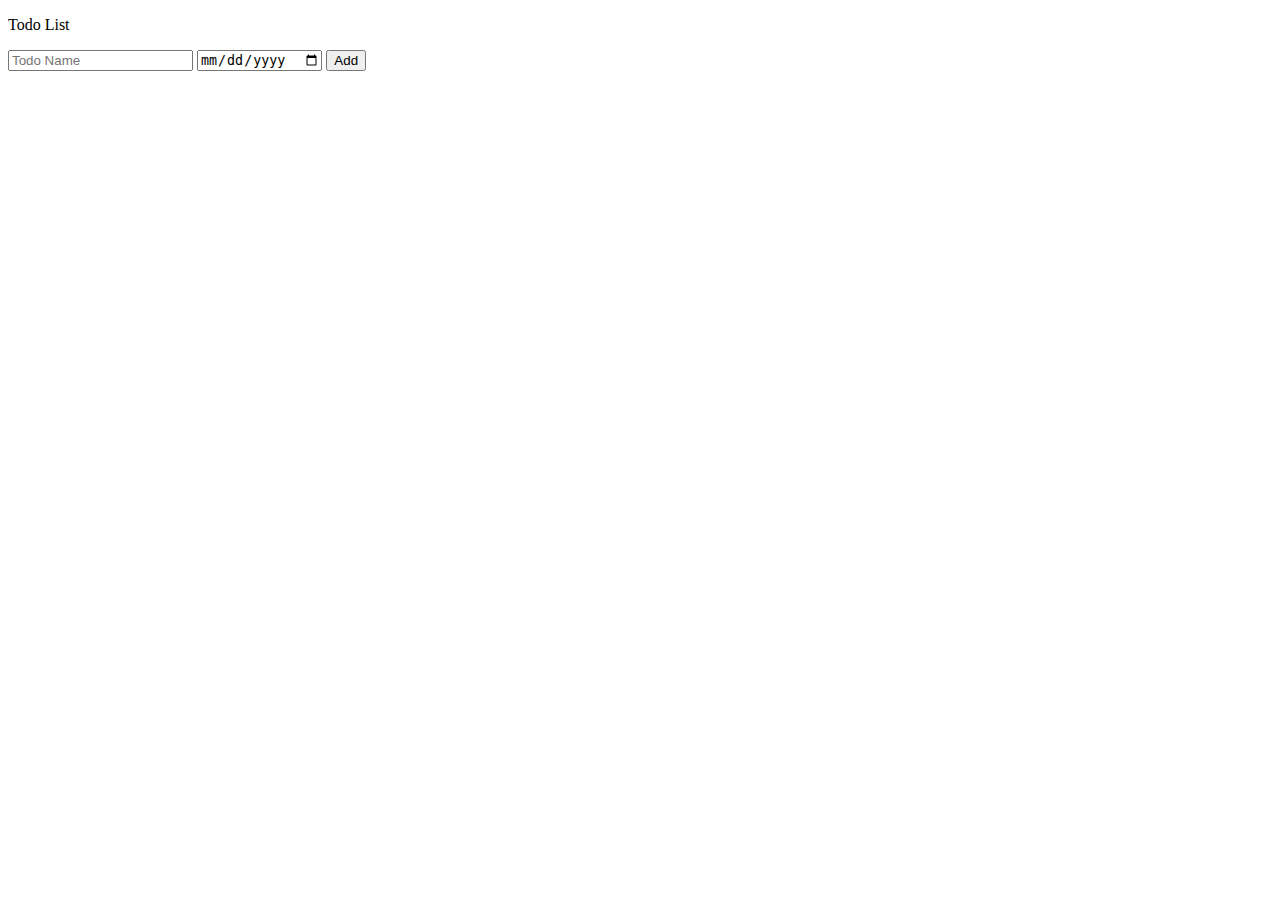
==== 11-todo-list.html @ 6315055b "Add files via upload" ====
<!DOCTYPE html>
<html>
    <head>
        <title>Todo & List</title>
        <link rel="stylesheet" href="styles/11-todo-list.css">
    </head>

    <body>

        <p>Todo List</p>
        <input class="js-name-input" placeholder="Todo Name">
        <input type="date" class="js-due-date-input">
        <button class="add-button" onclick="
            addTodo();
        ">Add</button>
        <div class="js-todo-list"></div>

        <script src="scripts/11-todo-list.js"></script>
    </body>
</html>
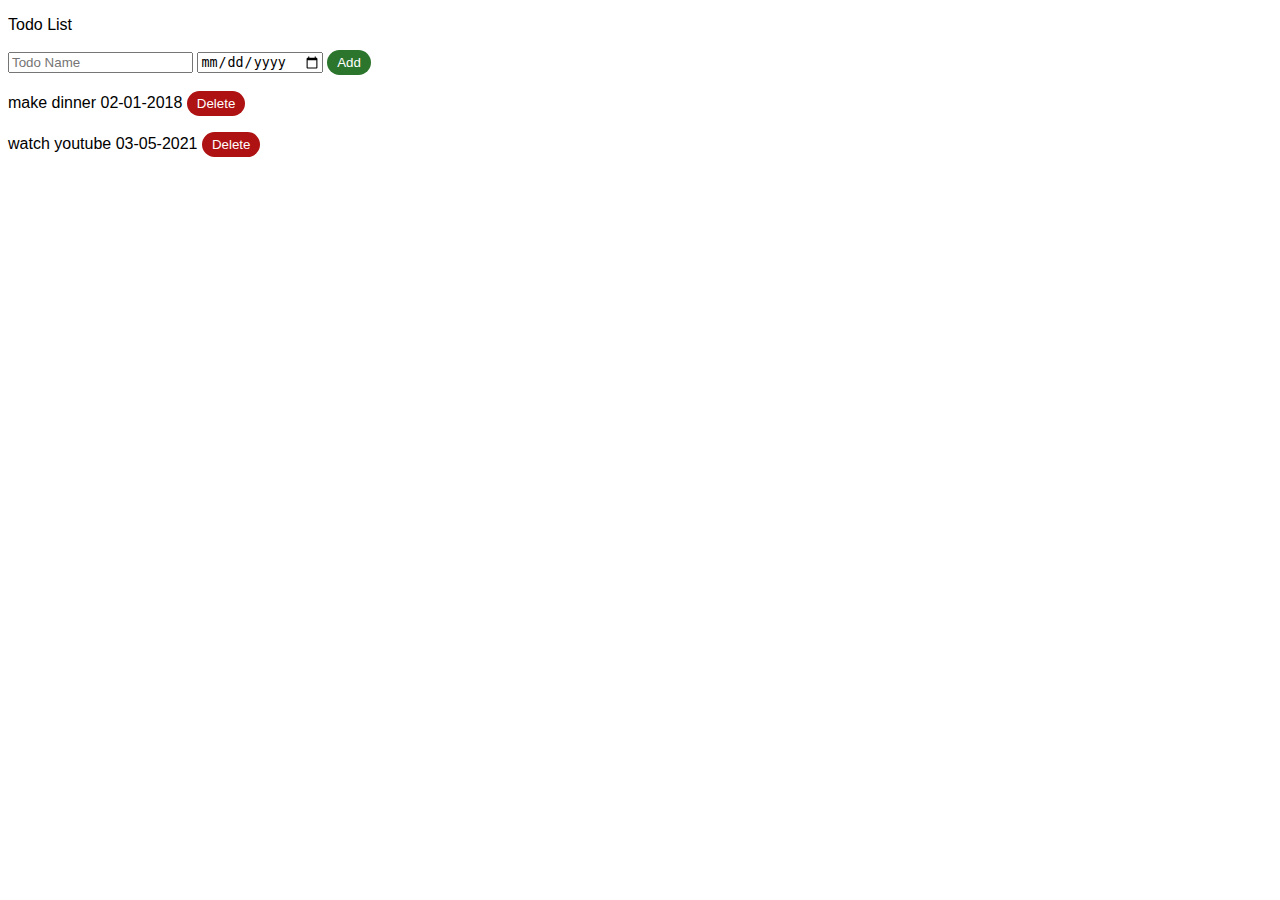
==== commit e22b6143: "Add files via upload" ====
--- a/11-todo-list.html
+++ b/11-todo-list.html
@@ -3,6 +3,7 @@
     <head>
         <title>Todo & List</title>
         <link rel="stylesheet" href="styles/11-todo-list.css">
+        <link rel="stylesheet" href="styles/11b-todo-list.css">
     </head>
 
     <body>
--- a/styles/11-todo-list.css
+++ b/styles/11-todo-list.css
@@ -0,0 +1,25 @@
+body {
+    font-family: Arial;
+}
+
+.add-button:hover{
+    opacity: 10px;
+    cursor: pointer;
+}
+
+.add-button {
+    background-color: rgb(44, 117, 44);
+    color: white;
+    border: none;
+    padding: 5px 10px 5px 10px;
+    border-radius: 100px;
+    
+  
+}
+.delete-button{
+    border: none;
+    background-color: rgb(174, 18, 18);
+    color: rgb(255, 255, 255);
+    padding: 5px 10px 5px 10px;
+    border-radius: 20px;
+}--- a/styles/11b-todo-list.css
+++ b/styles/11b-todo-list.css
@@ -0,0 +1,3 @@
+.delete-button{
+    cursor: pointer;
+}